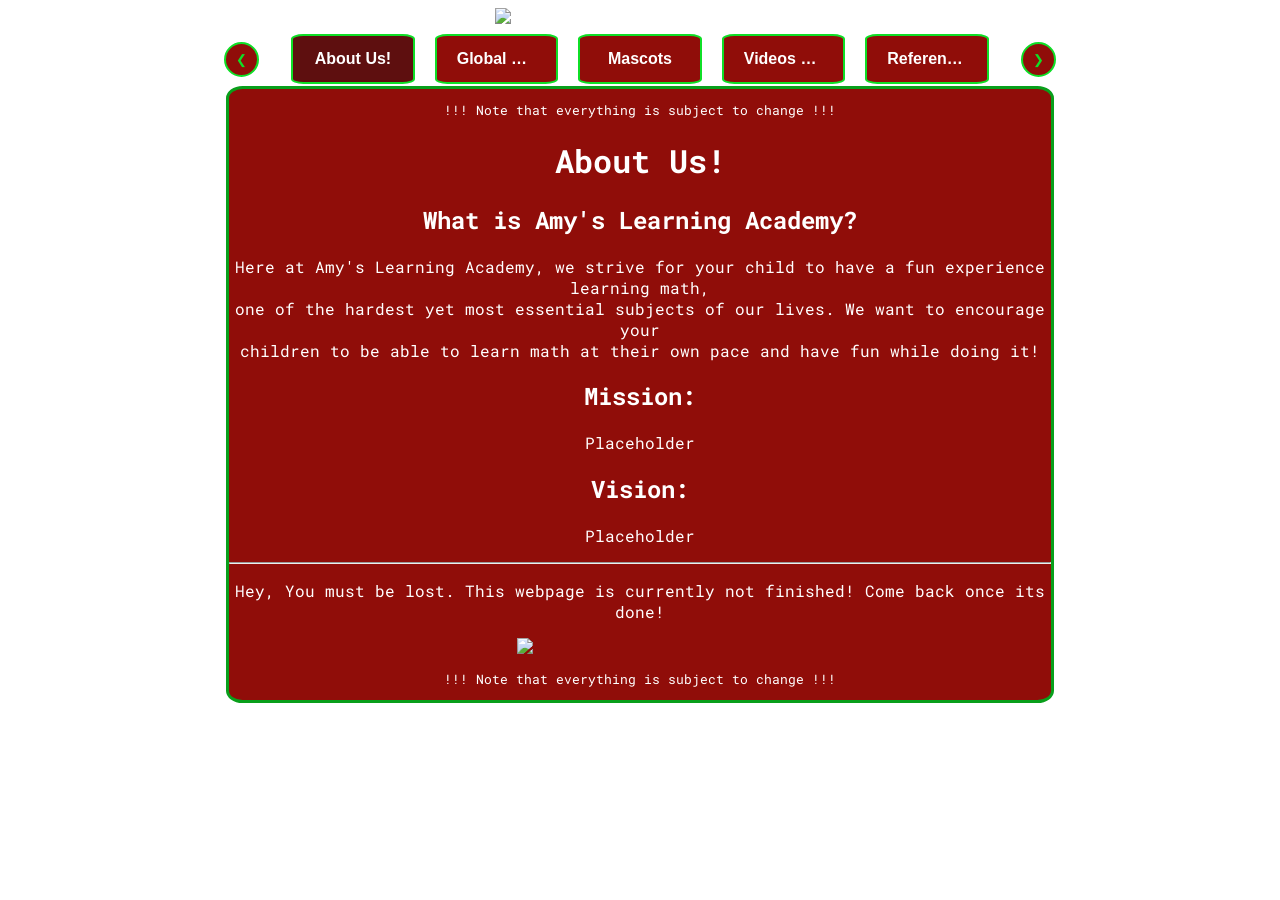
==== index.html @ b5fcac09 "Add files via upload" ====
<!DOCTYPE html>
<html lang="en">
    <head lang="en">
        <meta charset="UTF-8">
        <meta name="viewport" content="width=device-width, initial-scale=1.0">
        <title> Amy's Learning Academy! </title>
        <link rel="icon" type="image/x-icon" href="https://file.garden/Z_3yi196v1JJTjAw/Apple%20Favicon.png">
        <link rel="stylesheet" href="mathday.css">

        <!-- FONTSSSSSSSS -->
        <link rel="preconnect" href="https://fonts.googleapis.com">
        <link rel="preconnect" href="https://fonts.gstatic.com" crossorigin>
        <link href="https://fonts.googleapis.com/css2?family=Roboto+Mono:ital,wght@0,100..700;1,100..700&display=swap" rel="stylesheet">
    <body>
        <img src="https://file.garden/Z_3yi196v1JJTjAw/Math%20Day%20Assets/ImprovedMathLogo.png" style="width: 23%; display: block; margin: auto; margin-bottom: 10px;">
        <!-- Button Tabs -->
        <div class="nav-container">
            <div class="tab-buttons">
                    <button class="scroll-arrow left" onclick="cycleTab(-1)"> &#10094; </button>
                        <button class="tabLink active" onclick="openTab(event, 'about')"> About Us! </button>
                        <button class="tabLink" onclick="openTab(event, 'stats')"> Global Stats </button>
                        <button class="tabLink" onclick="openTab(event, 'mascots')"> Mascots </button>
                        <button class="tabLink" onclick="openTab(event, 'vids')"> Videos & Games </button>
                        <button class="tabLink" onclick="openTab(event, 'ref')"> References & Credits </button>
                    <button class="scroll-arrow right" onclick="cycleTab(1)"> &#10095; </button>
            </div>
        </div>
        <div class="content">
            <p style="font-size: 80%;"> !!! Note that everything is subject to change !!! </p>
            <!-- About Section of Webpage -->
            <div id="about" class="tab-content" style="display: block;">
                <h1> About Us! </h1>
                <h2> What is Amy's Learning Academy? </h2>
                <p> Here at Amy's Learning Academy, we strive for your child to have a fun experience learning math, <br>
                    one of the hardest yet most essential subjects of our lives. We want to encourage your <br> children to be able to learn math at their own pace and have fun while doing it! </p>
                <h2> Mission: </h2>
                <p> Placeholder </p>
                <h2> Vision: </h2>
                <p> Placeholder </p>
            </div>
            <!-- Stat Section of Webpage -->
            <div id="stats" class="tab-content" style="display: none;">
                <h1> Global Stats </h1>
            </div>
            <!-- Mascots section of Webpage -->
            <div id="mascots" class="tab-content" style="display: none;">
                <h1> Meet the Mascots! </h1>
            </div>
            <!-- Videos & Games section of Webpage-->
            <div id="vids" class="tab-content" style="display: none;">
                <h1> Videos & Games </h1>
            </div>
            <!-- References & Credits section of Webpage-->
            <div id="ref" class="tab-content" style="display: none;">
                <h1> References & Credits </h1>
                <h2> References: </h2>
                <p> Font (Roboto Mono) from <a href="https://fonts.google.com/" target="_blank"> Google Fonts </a> </p>
                <div class="credits">
                    <h2> Credits: </h2>
                    <h3> Yangco - Lead Web Developer <br>
                    Deray - Web Developer <br>
                    Dimaiwat - Video Maker and Narrator <br>
                    Victoriano - Video Editor <br>
                    Relosa - Web Page Contents </h3>
                </div>
            </div>
            <hr>
            <p> Hey, You must be lost. This webpage is currently not finished! Come back once its done! </p>
            <!-- I'm actually pretty proud of this drawing.. Too bad you won't see it in the final product LMAO -->
            <img src="https://file.garden/Z_3yi196v1JJTjAw/Math%20Day%20Assets/Work%20in%20Progress%20Drawing.png" class="wipimg">
            <p style="font-size: 80%;"> !!! Note that everything is subject to change !!! </p>
            <!-- THE Javascript section of the best webpage known to mankind -->
            <script>
                function openTab(evt, tabName) {
                    var i, x, tabLinks;
                    x = document.getElementsByClassName("tab-content");
                    for (i = 0; i < x.length; i++) {
                        x[i].style.display = "none";
                    }
                    tabLinks = document.getElementsByClassName("tabLink");
                    for (i = 0; i < tabLinks.length; i++) {
                        tabLinks[i].className = tabLinks[i].className.replace(" active", "");
                    }
                    document.getElementById(tabName).style.display = "block";
                    evt.currentTarget.className += " active";
                }

                function cycleTab(direction) {
                    var tabs = Array.from(document.getElementsByClassName("tabLink"));
                    var activeIndex = tabs.findIndex(tab => tab.classList.contains("active"));
                    var nextIndex = activeIndex + direction;
                    if (nextIndex >= tabs.length) {
                        nextIndex = 0;
                    } else if (nextIndex < 0) {
                        nextIndex = tabs.length - 1;
                    }
                    tabs[nextIndex].click();
                    tabs[nextIndex].scrollIntoView({ behavior: 'smooth', block: 'nearest', inline: 'center' });
                }
            </script>
        </div>
        <!-- Ang hirap 😭 ba't manual coding pinili ko wthhhhhh -->
    </body>
</html>
---- mathday.css ----
html {
	cursor: url("https://file.garden/Z_3yi196v1JJTjAw/Math%20Day%20Assets/SmallerDefaultCursor.png"), default;
}

body {
	background-image: url('https://file.garden/Z_3yi196v1JJTjAw/Math%20Day%20Assets/NewBackground.png');
	background-repeat: repeat;
	background-attachment: fixed;
	background-size: 25% auto;
	font-size: 1rem;
}

::selection {
	background-color: #099f1b;
	color: white;
}

h1 {
	font-family: "Roboto Mono", monospace;
}

h2 {
	font-family: "Roboto Mono", monospace;
}

h3 {
	font-family: "Roboto Mono", monospace;
}

p {
	font-family: "Roboto Mono", monospace;
}

a {
	cursor: url("https://file.garden/Z_3yi196v1JJTjAw/Math%20Day%20Assets/SmallerPointerCursor.png"), pointer;
	color: #099f1b;
	font-weight: bold;
}

a:visited {
	color: #00ac5f
}

a:hover {
	color: #3aed4f
}

a:active {
	color: #ffffff
}

.content {
    text-align: center;
    color: white;
    background-color: #900D09;
    min-width: 65%;
    max-width: 65%;
	height: auto;
    margin: auto;
    
    /* Border */
	border-style: solid;
	border-width: 10%;
	border-color: #099f1b;
	border-radius: 2%;
}

button {
	cursor: url("https://file.garden/Z_3yi196v1JJTjAw/Math%20Day%20Assets/SmallerPointerCursor.png"), pointer;
}

.nav-container {
    width: 65%;
    margin: auto;
    display: flex;
    align-items: center;
    position: relative;
	padding: 0 50px;
	box-sizing: border-box;
}

.scroll-arrow {
	position: absolute;
	background-color: #900D09;
	color: #0fdf27;
	height: 35px;
	width: 35px;

	/* Border */
	border-style: solid;
	border-width: 10%;
	border-color: #0fdf27;
	border-radius: 50%;
}

.scroll-arrow:hover {
	background-color: #ff3c3c;
}

.scroll-arrow.left {
	left: -5px;
}

.scroll-arrow.right {
	right: -5px;
}

.tab-buttons {
	display: flex;
	flex-wrap: nowrap;
	justify-content: center;
	align-items: center;
	overflow-x: auto;
	overflow-y: hidden;
	scroll-behavior: smooth;
	gap: 20px;
	padding: 0 12px;
	margin: auto;
	margin-bottom: 2px;
}

.tabLink {
	flex: 1 1 auto;
    text-align: center;
    color: white;
    background-color: #900D09;
	width: 100%;
	max-width: 120px;
	min-width: 220px;
	height: auto;
    margin: auto;
	font-size: 1rem;
	padding: 14px 20px;
	font-weight: bold;
	white-space: nowrap;
	overflow: hidden;
	text-overflow: ellipsis;
    
	/* Some weird flex stuff */
	flex: 0 1 auto;
	min-width: 10%;
	max-width: 20%;
	height: auto;

    /* Border */
	border-style: solid;
	border-width: 10%;
	border-color: #0fdf27;
	border-radius: 10%;
}

.tabLink.active {
	background-color: #5e0f0f;
}

.tabLink:hover {
	background-color: #ff3c3c;
}
.credits {
	background-color: white;
	color: black;
	width: 50%;
	margin: auto;

	/* Border */
	border-style: solid;
	border-width: 10%;
	border-color: black;
}

.wipimg {
	min-width: 30%;
	max-width: 50%;
	height: auto;
}
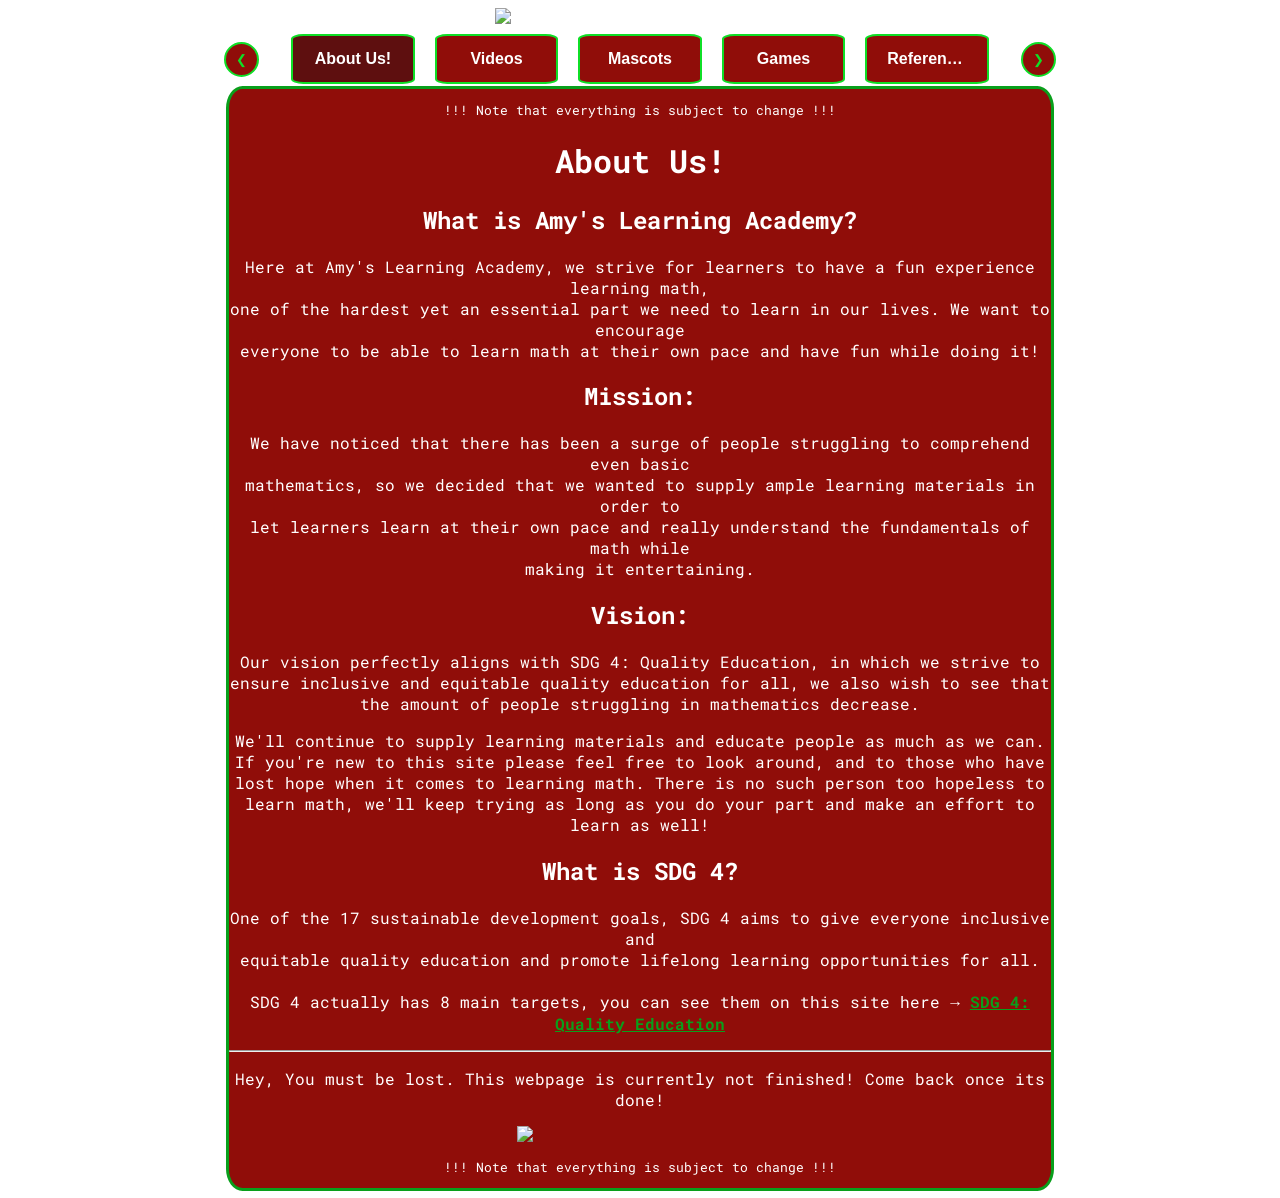
==== commit d16c3f16: "Add files via upload" ====
--- a/index.html
+++ b/index.html
@@ -18,9 +18,9 @@
             <div class="tab-buttons">
                     <button class="scroll-arrow left" onclick="cycleTab(-1)"> &#10094; </button>
                         <button class="tabLink active" onclick="openTab(event, 'about')"> About Us! </button>
-                        <button class="tabLink" onclick="openTab(event, 'stats')"> Global Stats </button>
+                        <button class="tabLink" onclick="openTab(event, 'vids')"> Videos </button>
                         <button class="tabLink" onclick="openTab(event, 'mascots')"> Mascots </button>
-                        <button class="tabLink" onclick="openTab(event, 'vids')"> Videos & Games </button>
+                        <button class="tabLink" onclick="openTab(event, 'games')"> Games </button>
                         <button class="tabLink" onclick="openTab(event, 'ref')"> References & Credits </button>
                     <button class="scroll-arrow right" onclick="cycleTab(1)"> &#10095; </button>
             </div>
@@ -31,24 +31,40 @@
             <div id="about" class="tab-content" style="display: block;">
                 <h1> About Us! </h1>
                 <h2> What is Amy's Learning Academy? </h2>
-                <p> Here at Amy's Learning Academy, we strive for your child to have a fun experience learning math, <br>
-                    one of the hardest yet most essential subjects of our lives. We want to encourage your <br> children to be able to learn math at their own pace and have fun while doing it! </p>
+                <p> Here at Amy's Learning Academy, we strive for learners to have a fun experience learning math, <br>
+                    one of the hardest yet an essential part we need to learn in our lives. We want to encourage <br>
+                    everyone to be able to learn math at their own pace and have fun while doing it! </p>
                 <h2> Mission: </h2>
-                <p> Placeholder </p>
+                <p> We have noticed that there has been a surge of people struggling to comprehend even basic <br>
+                    mathematics, so we decided that we wanted to supply ample learning materials in order to <br>
+                    let learners learn at their own pace and really understand the fundamentals of math while <br>
+                    making it entertaining. </p>
                 <h2> Vision: </h2>
-                <p> Placeholder </p>
+                <p> Our vision perfectly aligns with SDG 4: Quality Education, in which we strive to <br>
+                    ensure inclusive and equitable quality education for all, we also wish to see that <br>
+                    the amount of people struggling in mathematics decrease. </p>
+                <p> We'll continue to supply learning materials and educate people as much as we can. <br>
+                    If you're new to this site please feel free to look around, and to those who have <br>
+                    lost hope when it comes to learning math. There is no such person too hopeless to <br>
+                    learn math, we'll keep trying as long as you do your part and make an effort to <br>
+                    learn as well! </p>
+                <h2> What is SDG 4? </h2>
+                <p> One of the 17 sustainable development goals, SDG 4 aims to give everyone inclusive and <br>
+                    equitable quality education and promote lifelong learning opportunities for all. <br>
+                    <br>
+                    SDG 4 actually has 8 main targets, you can see them on this site here → <a href="https://sdgs.un.org/goals/goal4#targets_and_indicators" target="_blank"> SDG 4: Quality Education </a> </p>
             </div>
-            <!-- Stat Section of Webpage -->
-            <div id="stats" class="tab-content" style="display: none;">
-                <h1> Global Stats </h1>
+            <!-- Videos section of Webpage-->
+            <div id="vids" class="tab-content" style="display: none;">
+                <h1> Videos </h1>
             </div>
             <!-- Mascots section of Webpage -->
             <div id="mascots" class="tab-content" style="display: none;">
                 <h1> Meet the Mascots! </h1>
             </div>
-            <!-- Videos & Games section of Webpage-->
-            <div id="vids" class="tab-content" style="display: none;">
-                <h1> Videos & Games </h1>
+            <!-- Games Section of Webpage -->
+            <div id="games" class="tab-content" style="display: none;">
+                <h1> Games </h1>
             </div>
             <!-- References & Credits section of Webpage-->
             <div id="ref" class="tab-content" style="display: none;">
--- a/mathday.css
+++ b/mathday.css
@@ -120,13 +120,12 @@
 }
 
 .tabLink {
-	flex: 1 1 auto;
     text-align: center;
     color: white;
     background-color: #900D09;
 	width: 100%;
-	max-width: 120px;
-	min-width: 220px;
+	min-width: 100px;
+	max-width: 200px;
 	height: auto;
     margin: auto;
 	font-size: 1rem;
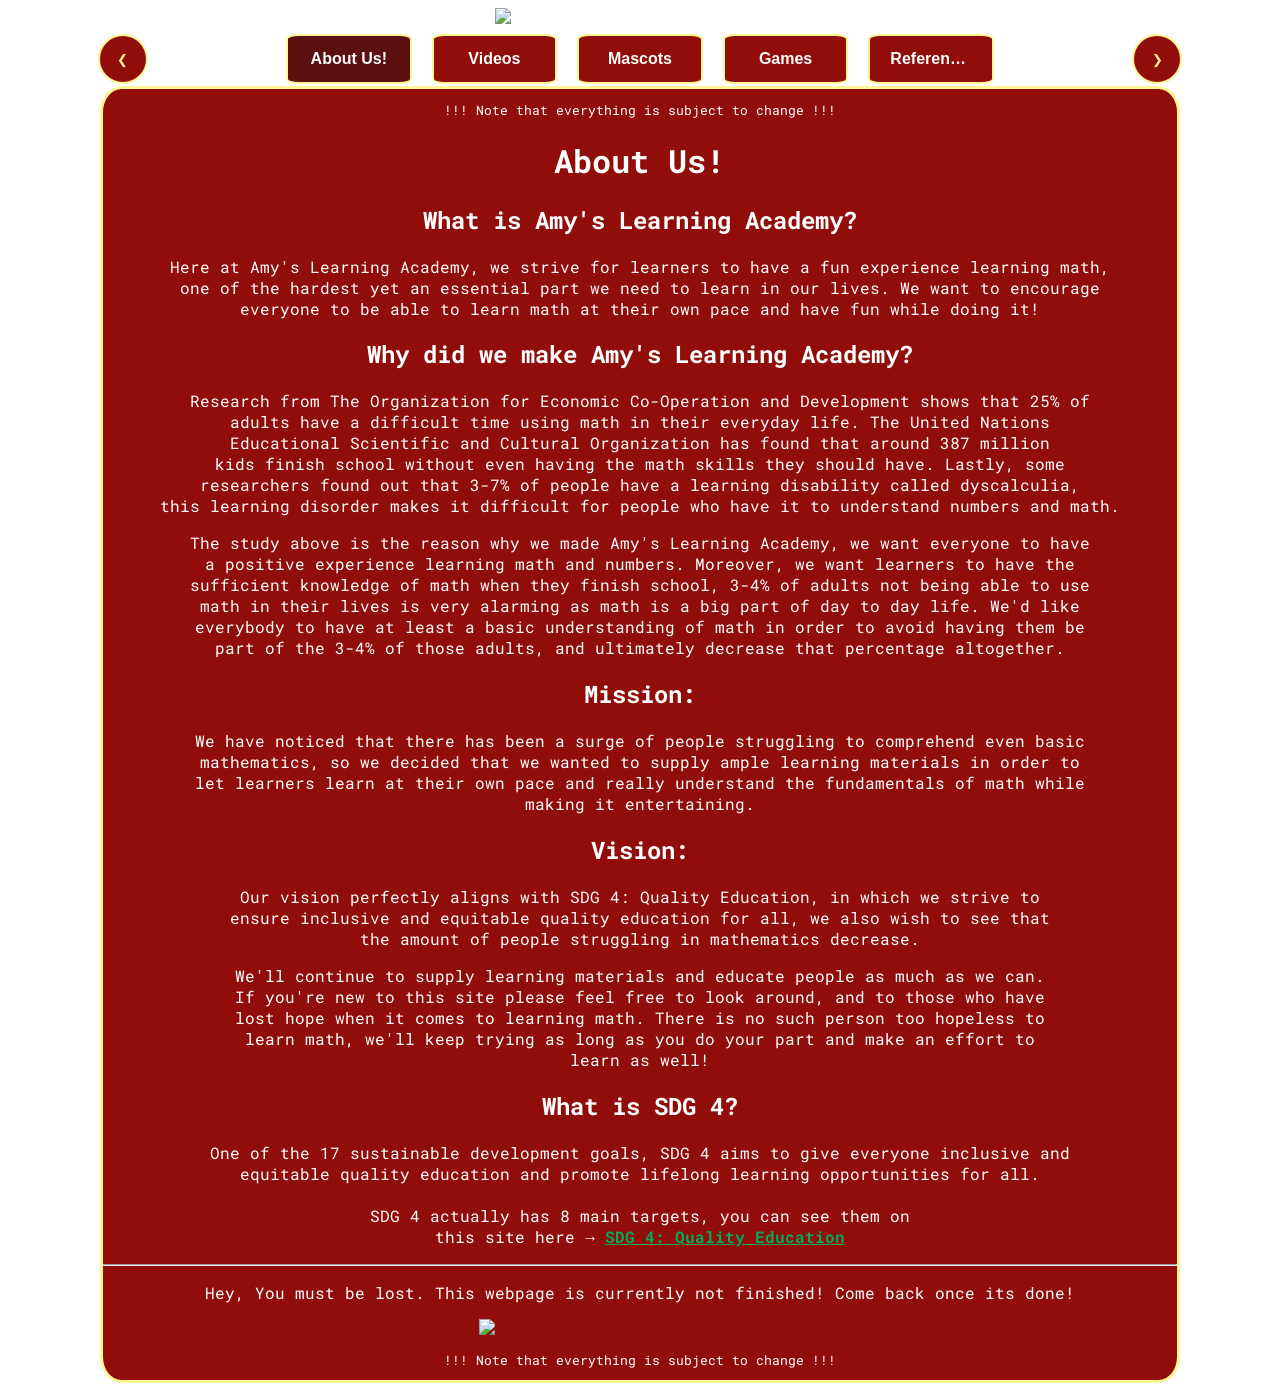
==== commit 68b1eaa8: "Add files via upload" ====
--- a/index.html
+++ b/index.html
@@ -4,7 +4,7 @@
         <meta charset="UTF-8">
         <meta name="viewport" content="width=device-width, initial-scale=1.0">
         <title> Amy's Learning Academy! </title>
-        <link rel="icon" type="image/x-icon" href="https://file.garden/Z_3yi196v1JJTjAw/Apple%20Favicon.png">
+        <link rel="icon" type="image/x-icon" href="https://file.garden/Z_3yi196v1JJTjAw/Math%20Day%20Assets/Apple%20Favicon.png">
         <link rel="stylesheet" href="mathday.css">
 
         <!-- FONTSSSSSSSS -->
@@ -12,7 +12,7 @@
         <link rel="preconnect" href="https://fonts.gstatic.com" crossorigin>
         <link href="https://fonts.googleapis.com/css2?family=Roboto+Mono:ital,wght@0,100..700;1,100..700&display=swap" rel="stylesheet">
     <body>
-        <img src="https://file.garden/Z_3yi196v1JJTjAw/Math%20Day%20Assets/ImprovedMathLogo.png" style="width: 23%; display: block; margin: auto; margin-bottom: 10px;">
+        <img src="https://file.garden/Z_3yi196v1JJTjAw/Math%20Day%20Assets/SlightlyBetterMathLogo.png" style="width: 23%; display: block; margin: auto; margin-bottom: 10px;">
         <!-- Button Tabs -->
         <div class="nav-container">
             <div class="tab-buttons">
@@ -34,6 +34,19 @@
                 <p> Here at Amy's Learning Academy, we strive for learners to have a fun experience learning math, <br>
                     one of the hardest yet an essential part we need to learn in our lives. We want to encourage <br>
                     everyone to be able to learn math at their own pace and have fun while doing it! </p>
+                <h2> Why did we make Amy's Learning Academy? </h2>
+                <p> Research from The Organization for Economic Co-Operation and Development shows that 25% of <br>
+                    adults have a difficult time using math in their everyday life. The United Nations <br> 
+                    Educational Scientific and Cultural Organization has found that around 387 million <br> 
+                    kids finish school without even having the math skills they should have. Lastly, some <br>
+                    researchers found out that 3-7% of people have a learning disability called dyscalculia, <br>
+                    this learning disorder makes it difficult for people who have it to understand numbers and math. </p>
+                <p> The study above is the reason why we made Amy's Learning Academy, we want everyone to have <br>
+                    a positive experience learning math and numbers. Moreover, we want learners to have the <br>
+                    sufficient knowledge of math when they finish school, 3-4% of adults not being able to use <br>
+                    math in their lives is very alarming as math is a big part of day to day life. We'd like <br>
+                    everybody to have at least a basic understanding of math in order to avoid having them be <br>
+                    part of the 3-4% of those adults, and ultimately decrease that percentage altogether. </p>
                 <h2> Mission: </h2>
                 <p> We have noticed that there has been a surge of people struggling to comprehend even basic <br>
                     mathematics, so we decided that we wanted to supply ample learning materials in order to <br>
@@ -43,6 +56,7 @@
                 <p> Our vision perfectly aligns with SDG 4: Quality Education, in which we strive to <br>
                     ensure inclusive and equitable quality education for all, we also wish to see that <br>
                     the amount of people struggling in mathematics decrease. </p>
+                <!-- Grabe proud na proud talaga ako sa sinabi ko d2 #Matino -->
                 <p> We'll continue to supply learning materials and educate people as much as we can. <br>
                     If you're new to this site please feel free to look around, and to those who have <br>
                     lost hope when it comes to learning math. There is no such person too hopeless to <br>
@@ -52,7 +66,8 @@
                 <p> One of the 17 sustainable development goals, SDG 4 aims to give everyone inclusive and <br>
                     equitable quality education and promote lifelong learning opportunities for all. <br>
                     <br>
-                    SDG 4 actually has 8 main targets, you can see them on this site here → <a href="https://sdgs.un.org/goals/goal4#targets_and_indicators" target="_blank"> SDG 4: Quality Education </a> </p>
+                    SDG 4 actually has 8 main targets, you can see them on <br>
+                    this site here → <a href="https://sdgs.un.org/goals/goal4#targets_and_indicators" target="_blank"> SDG 4: Quality Education </a> </p>
             </div>
             <!-- Videos section of Webpage-->
             <div id="vids" class="tab-content" style="display: none;">
@@ -71,6 +86,7 @@
                 <h1> References & Credits </h1>
                 <h2> References: </h2>
                 <p> Font (Roboto Mono) from <a href="https://fonts.google.com/" target="_blank"> Google Fonts </a> </p>
+                <p> Research from about me section from <a href="https://www.oecd.org/en/topics/student-performance-pisa.html" target="_blank"> OECD Student Performance (PISA) </a> </p>
                 <div class="credits">
                     <h2> Credits: </h2>
                     <h3> Yangco - Lead Web Developer <br>
--- a/mathday.css
+++ b/mathday.css
@@ -3,7 +3,7 @@
 }
 
 body {
-	background-image: url('https://file.garden/Z_3yi196v1JJTjAw/Math%20Day%20Assets/NewBackground.png');
+	background-image: url('https://file.garden/Z_3yi196v1JJTjAw/Math%20Day%20Assets/PicnicPatternBackground.png');
 	background-repeat: repeat;
 	background-attachment: fixed;
 	background-size: 25% auto;
@@ -11,8 +11,28 @@
 }
 
 ::selection {
-	background-color: #099f1b;
+	background-color: #00ac5f;
 	color: white;
+}
+
+::-webkit-scrollbar {
+	width: auto;
+	background-color: #900D09;
+
+	/* Border */
+	border-style: solid;
+	border-width: 10%;
+	border-color: #fff696;
+	border-radius: 2%;
+}
+
+::-webkit-scrollbar-thumb {
+	background: #fff696;
+	border-radius: 25%;
+}
+
+::-webkit-scrollbar-thumb:hover {
+	background: #ded785;
 }
 
 h1 {
@@ -33,16 +53,16 @@
 
 a {
 	cursor: url("https://file.garden/Z_3yi196v1JJTjAw/Math%20Day%20Assets/SmallerPointerCursor.png"), pointer;
-	color: #099f1b;
+	color: #00ac5f;
 	font-weight: bold;
 }
 
 a:visited {
-	color: #00ac5f
+	color: #1d8647
 }
 
 a:hover {
-	color: #3aed4f
+	color: #6dd6a7
 }
 
 a:active {
@@ -54,14 +74,14 @@
     color: white;
     background-color: #900D09;
     min-width: 65%;
-    max-width: 65%;
+    max-width: 85%;
 	height: auto;
     margin: auto;
     
     /* Border */
 	border-style: solid;
 	border-width: 10%;
-	border-color: #099f1b;
+	border-color: #fff696;
 	border-radius: 2%;
 }
 
@@ -70,7 +90,7 @@
 }
 
 .nav-container {
-    width: 65%;
+    width: 85%;
     margin: auto;
     display: flex;
     align-items: center;
@@ -82,14 +102,14 @@
 .scroll-arrow {
 	position: absolute;
 	background-color: #900D09;
-	color: #0fdf27;
-	height: 35px;
-	width: 35px;
+	color: #fff696;
+	height: 50px;
+	width: 50px;
 
 	/* Border */
 	border-style: solid;
 	border-width: 10%;
-	border-color: #0fdf27;
+	border-color: #fff696;
 	border-radius: 50%;
 }
 
@@ -144,7 +164,7 @@
     /* Border */
 	border-style: solid;
 	border-width: 10%;
-	border-color: #0fdf27;
+	border-color: #fff696;
 	border-radius: 10%;
 }
 
@@ -155,6 +175,13 @@
 .tabLink:hover {
 	background-color: #ff3c3c;
 }
+
+.mascotimg {
+	min-width: 20%;
+	max-width: 50%;
+	height: auto;
+}
+
 .credits {
 	background-color: white;
 	color: black;
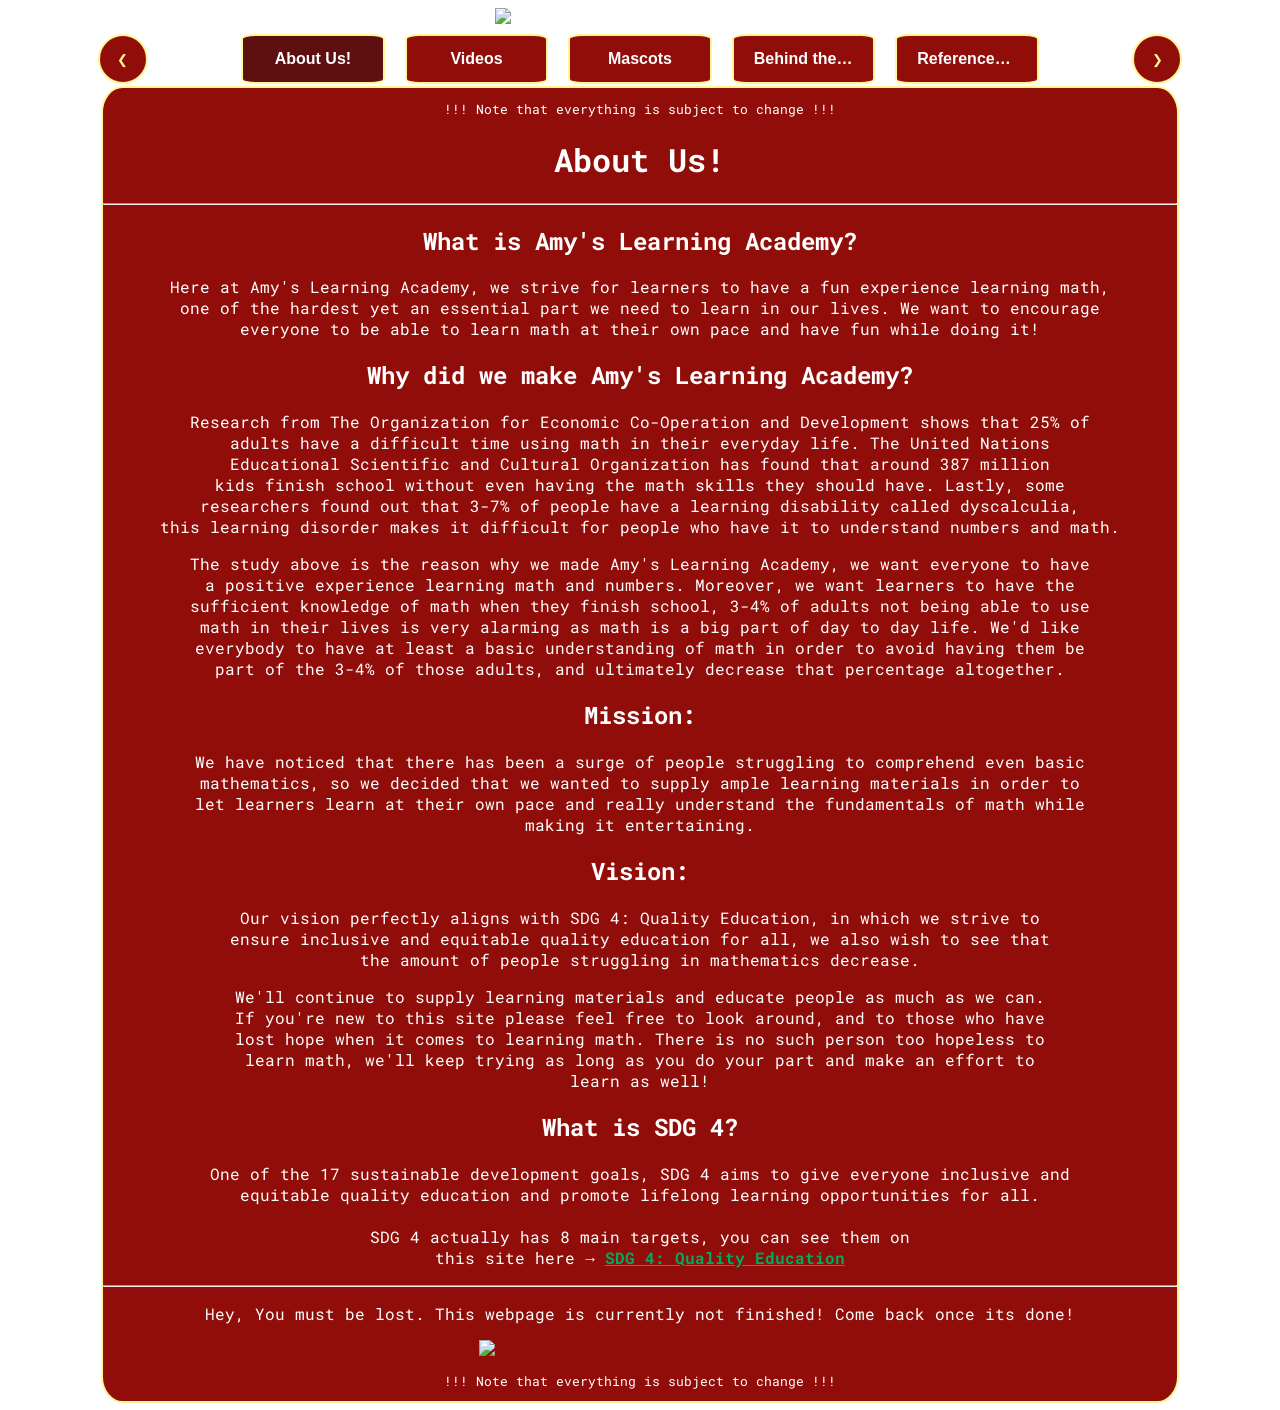
==== commit f0f53a0d: "Add files via upload" ====
--- a/index.html
+++ b/index.html
@@ -11,8 +11,9 @@
         <link rel="preconnect" href="https://fonts.googleapis.com">
         <link rel="preconnect" href="https://fonts.gstatic.com" crossorigin>
         <link href="https://fonts.googleapis.com/css2?family=Roboto+Mono:ital,wght@0,100..700;1,100..700&display=swap" rel="stylesheet">
+        <link href="https://fonts.googleapis.com/css2?family=Playwrite+NZ:wght@100..400&display=swap" rel="stylesheet">
     <body>
-        <img src="https://file.garden/Z_3yi196v1JJTjAw/Math%20Day%20Assets/SlightlyBetterMathLogo.png" style="width: 23%; display: block; margin: auto; margin-bottom: 10px;">
+        <img src="https://file.garden/Z_3yi196v1JJTjAw/Math%20Day%20Assets/SlightlyBetterMathLogo.png" loading="lazy" style="width: 23%; display: block; margin: auto; margin-bottom: 10px;">
         <!-- Button Tabs -->
         <div class="nav-container">
             <div class="tab-buttons">
@@ -20,7 +21,7 @@
                         <button class="tabLink active" onclick="openTab(event, 'about')"> About Us! </button>
                         <button class="tabLink" onclick="openTab(event, 'vids')"> Videos </button>
                         <button class="tabLink" onclick="openTab(event, 'mascots')"> Mascots </button>
-                        <button class="tabLink" onclick="openTab(event, 'games')"> Games </button>
+                        <button class="tabLink" onclick="openTab(event, 'behind')"> Behind the Scenes </button>
                         <button class="tabLink" onclick="openTab(event, 'ref')"> References & Credits </button>
                     <button class="scroll-arrow right" onclick="cycleTab(1)"> &#10095; </button>
             </div>
@@ -30,6 +31,7 @@
             <!-- About Section of Webpage -->
             <div id="about" class="tab-content" style="display: block;">
                 <h1> About Us! </h1>
+                <hr>
                 <h2> What is Amy's Learning Academy? </h2>
                 <p> Here at Amy's Learning Academy, we strive for learners to have a fun experience learning math, <br>
                     one of the hardest yet an essential part we need to learn in our lives. We want to encourage <br>
@@ -76,30 +78,99 @@
             <!-- Mascots section of Webpage -->
             <div id="mascots" class="tab-content" style="display: none;">
                 <h1> Meet the Mascots! </h1>
+                <hr>
+                <div class="ultimate-mascot-container">
+                    <div class="mascot-container">
+                        <img class="mascot-image" src="https://file.garden/Z_3yi196v1JJTjAw/Math%20Day%20Assets/AmyTheApple.png" loading="lazy">
+                    </div>
+                    <div class="mascot-description">
+                        <h2> Amy the Apple </h2>
+                        <p> <q>I'm always happy <br> 
+                            to help!</q> </p>
+                        <h3> Description: </h3>
+                        <p> Amy, the main star of this webpage, she's <br> 
+                            always so eager to teach others about the <br> 
+                            wonders of mathematics! She wishes to see <br>
+                            everybody have fun learning. Having a hard <br>
+                            time understanding math? Feel free to ask,  <br>
+                            she's always more than happy to assist you! </p>
+                    </div>
+                </div>
+                <div class="ultimate-mascot-container">
+                    <div class="mascot-container">
+                        <img class="mascot-image" src="https://file.garden/Z_3yi196v1JJTjAw/Math%20Day%20Assets/Worm.png" loading="lazy">
+                    </div>
+                    <div class="mascot-description">
+                        <h2> Wormer the Worm </h2>
+                        <p> <q>I'm just messing <br>
+                            around.</q> </p>
+                        <h3> Description: </h3>
+                        <p> Wormer is a big troublemaker, he likes <br>
+                            messing around with Amy and the others <br>
+                            by messing up equations, giving wrong <br>
+                            answers, and more things to mess with <br>
+                            the others. </p>
+                    </div>
+                </div>
             </div>
             <!-- Games Section of Webpage -->
-            <div id="games" class="tab-content" style="display: none;">
-                <h1> Games </h1>
+            <div id="behind" class="tab-content" style="display: none;">
+                <h1> Behind the Scenes </h1>
+                <hr>
+                <h2> Webpage Background </h2>
+                <p> Fun fact: Did you know? The background of this webpage had gone through multiple <br>
+                    versions before we decided to use the current one now. </p>
+                <div class="webpage-background-images">
+                    <img src="https://file.garden/Z_3yi196v1JJTjAw/Math%20Day%20Assets/OldWebpage.png" class="old-webpage-images" loading="lazy">
+                    <img src="https://file.garden/Z_3yi196v1JJTjAw/Math%20Day%20Assets/OldWebpage2.png" class="old-webpage-images" loading="lazy">
+                </div>
+                <div class="webpage-background-images">
+                    <img src="https://file.garden/Z_3yi196v1JJTjAw/Math%20Day%20Assets/OldWebpage3.png" class="old-webpage-images" loading="lazy">
+                    <img src="https://file.garden/Z_3yi196v1JJTjAw/Math%20Day%20Assets/OldWebpage4.png" class="old-webpage-images" loading="lazy">
+                </div>
+                <h2> Amy's Design </h2>
+                <p> Amy's color scheme was originally more vibrant than it is now, and her overalls <br>
+                    was supposed to be some kind of dress. </p>
+                <img src="https://file.garden/Z_3yi196v1JJTjAw/Math%20Day%20Assets/Amy%20the%20Apple.png" style="width: 300px;" loading="lazy">
+                <h2> Webpage Current Background </h2>
+                <p> The webpage's current background is actually just a square repeated over and <br>
+                    over again until it covers the whole screen! </p>
+                <img src="https://file.garden/Z_3yi196v1JJTjAw/Math%20Day%20Assets/PicnicPatternBackground.png" loading="lazy">
+                <h2> Inspiration </h2>
+                <p> The main vision for Amy's Learning Academy is that its supposed to look like <br>
+                    an edutainment website and a flash game from the 2000's, We also took inspiration <br>
+                    from a horror game named "Andy's Apple Farm" though the mascot isn't actually inspired <br>
+                    by Andy. Amy is an original character that I thought of. </p>
             </div>
             <!-- References & Credits section of Webpage-->
             <div id="ref" class="tab-content" style="display: none;">
                 <h1> References & Credits </h1>
+                <hr>
                 <h2> References: </h2>
-                <p> Font (Roboto Mono) from <a href="https://fonts.google.com/" target="_blank"> Google Fonts </a> </p>
+                <p> Font (Roboto Mono & Playwrite New Zealand) from <a href="https://fonts.google.com/" target="_blank"> Google Fonts </a> </p>
                 <p> Research from about me section from <a href="https://www.oecd.org/en/topics/student-performance-pisa.html" target="_blank"> OECD Student Performance (PISA) </a> </p>
                 <div class="credits">
                     <h2> Credits: </h2>
-                    <h3> Yangco - Lead Web Developer <br>
-                    Deray - Web Developer <br>
-                    Dimaiwat - Video Maker and Narrator <br>
-                    Victoriano - Video Editor <br>
-                    Relosa - Web Page Contents </h3>
+                    <h3> Yangco: </h3>
+                    <p><b> Lead Web Developer <br>
+                    Some assets of the webpage <br>
+                    Some content for About Us </b></p>
+                    <h3> Deray: </h3>
+                    <p><b> Web Developer <br>
+                    Content of Mission and Vision </b></p>
+                    <h3> Dimaiwat: </h3>
+                    <p><b> Video Maker <br>
+                    Video Editor </b></p>
+                    <h3> Victoriano: </h3>
+                    <p><b> Webpage Logo </b></p>
+                    <h3> Relosa: </h3>
+                    <p><b> Research for About Us </b></p>
                 </div>
             </div>
             <hr>
             <p> Hey, You must be lost. This webpage is currently not finished! Come back once its done! </p>
             <!-- I'm actually pretty proud of this drawing.. Too bad you won't see it in the final product LMAO -->
-            <img src="https://file.garden/Z_3yi196v1JJTjAw/Math%20Day%20Assets/Work%20in%20Progress%20Drawing.png" class="wipimg">
+            <img src="https://file.garden/Z_3yi196v1JJTjAw/Math%20Day%20Assets/Work%20in%20Progress%20Drawing.png" class="wipimg" loading="lazy">
             <p style="font-size: 80%;"> !!! Note that everything is subject to change !!! </p>
             <!-- THE Javascript section of the best webpage known to mankind -->
             <script>
--- a/mathday.css
+++ b/mathday.css
@@ -18,17 +18,18 @@
 ::-webkit-scrollbar {
 	width: auto;
 	background-color: #900D09;
-
-	/* Border */
-	border-style: solid;
-	border-width: 10%;
-	border-color: #fff696;
-	border-radius: 2%;
+	width: 15px;
+
+	/* Border */
+	border-style: solid;
+	border-width: 2px;
+	border-color: #fff696;
+	border-radius: 100px;
 }
 
 ::-webkit-scrollbar-thumb {
 	background: #fff696;
-	border-radius: 25%;
+	border-radius: 200px;
 }
 
 ::-webkit-scrollbar-thumb:hover {
@@ -49,6 +50,11 @@
 
 p {
 	font-family: "Roboto Mono", monospace;
+}
+
+q {
+	font-size: 1.8rem;
+	font-family: "Playwrite NZ", cursive;
 }
 
 a {
@@ -80,7 +86,7 @@
     
     /* Border */
 	border-style: solid;
-	border-width: 10%;
+	border-width: 2px;
 	border-color: #fff696;
 	border-radius: 2%;
 }
@@ -108,7 +114,7 @@
 
 	/* Border */
 	border-style: solid;
-	border-width: 10%;
+	border-width: 2px;
 	border-color: #fff696;
 	border-radius: 50%;
 }
@@ -163,7 +169,7 @@
 
     /* Border */
 	border-style: solid;
-	border-width: 10%;
+	border-width: 2px;
 	border-color: #fff696;
 	border-radius: 10%;
 }
@@ -176,10 +182,56 @@
 	background-color: #ff3c3c;
 }
 
-.mascotimg {
-	min-width: 20%;
-	max-width: 50%;
-	height: auto;
+.ultimate-mascot-container {
+	margin-bottom: 20px;
+	display: flex;
+	flex-direction: row;
+	align-items: center;
+	justify-content: center;
+	gap: 20px;
+}
+
+.mascot-container {
+	background-color: white;
+	height: 400px;
+	width: 300px;
+
+	/* Border */
+	border-style: solid;
+	border-width: 5px;
+	border-color: #fff696;
+	border-radius: 20px;
+}
+
+.mascot-image {
+	width: 100%;
+	height: 100%;
+	object-fit: contain;
+}
+
+.mascot-description {
+	background-color: #900D09;
+	height: 400px;
+	width: 450px;
+
+	/* Border */
+	border-style: solid;
+	border-width: 2px;
+	border-color: #fff696;
+	border-radius: 20px;
+}
+
+.webpage-background-images {
+	display: flex;
+	flex-direction: row;
+	align-items: center;
+	justify-content: center;
+	gap: 10px;
+	margin-bottom: 10px;
+}
+
+.old-webpage-images {
+	width: 500px;
 }
 
 .credits {
@@ -190,7 +242,7 @@
 
 	/* Border */
 	border-style: solid;
-	border-width: 10%;
+	border-width: 5px;
 	border-color: black;
 }
 
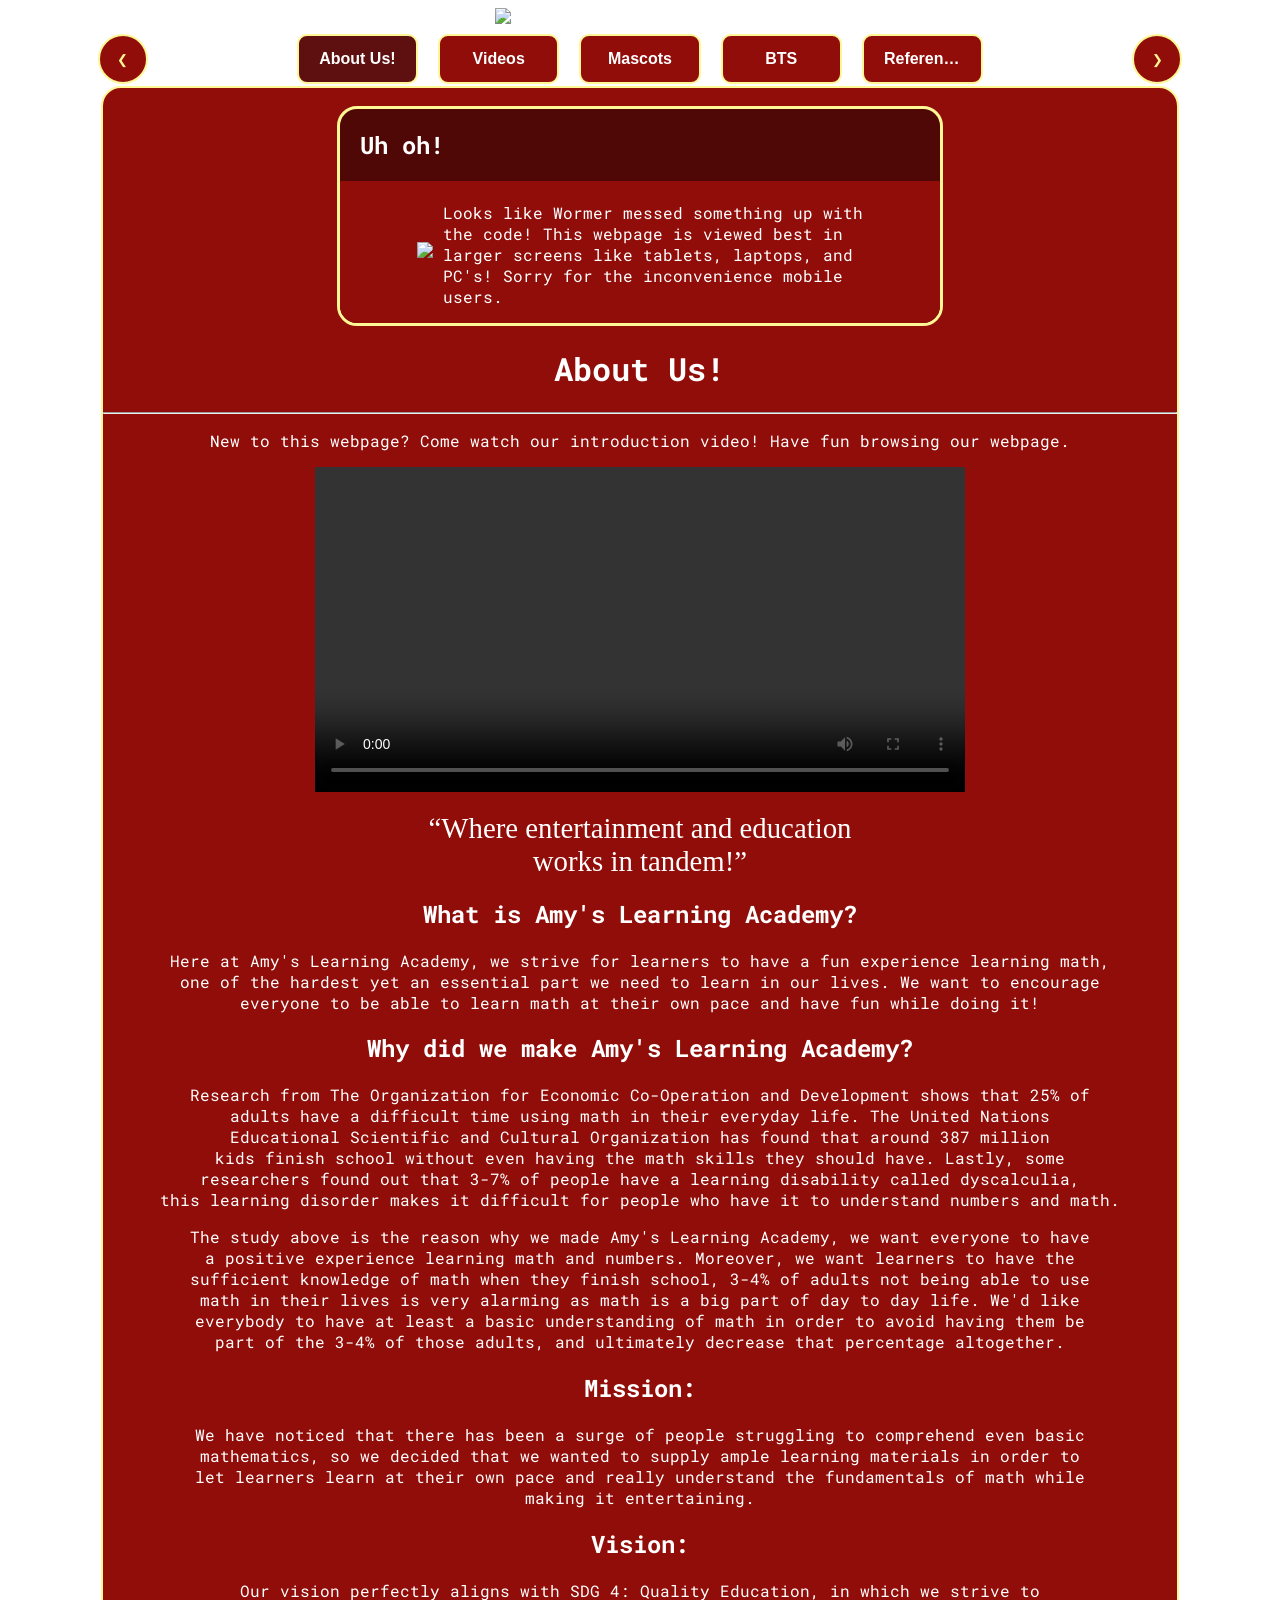
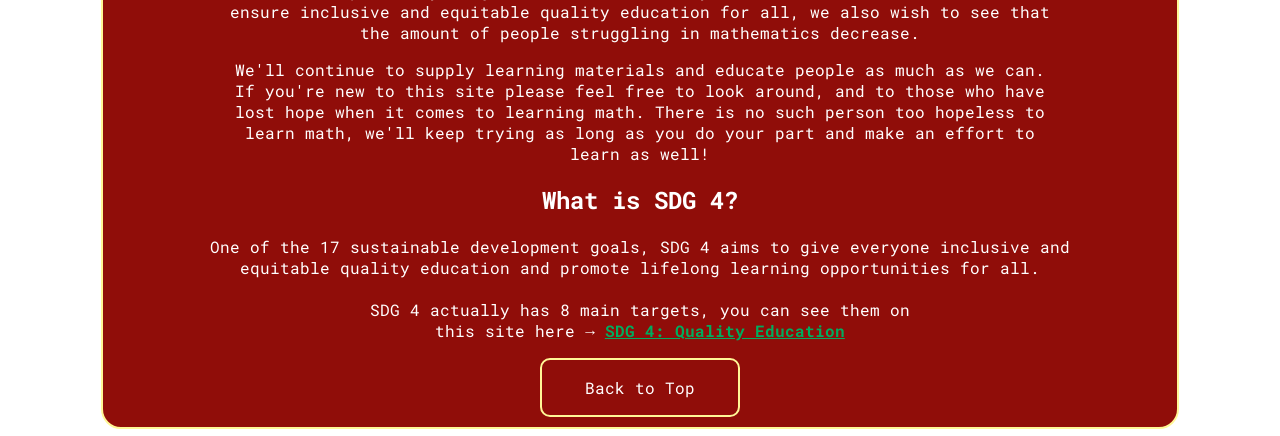
==== commit b8deacf7: "Add files via upload" ====
--- a/index.html
+++ b/index.html
@@ -13,7 +13,7 @@
         <link href="https://fonts.googleapis.com/css2?family=Roboto+Mono:ital,wght@0,100..700;1,100..700&display=swap" rel="stylesheet">
         <link href="https://fonts.googleapis.com/css2?family=Playwrite+NZ:wght@100..400&display=swap" rel="stylesheet">
     <body>
-        <img src="https://file.garden/Z_3yi196v1JJTjAw/Math%20Day%20Assets/SlightlyBetterMathLogo.png" loading="lazy" style="width: 23%; display: block; margin: auto; margin-bottom: 10px;">
+        <img id="top" src="https://file.garden/Z_3yi196v1JJTjAw/Math%20Day%20Assets/SlightlyBetterMathLogo.png" loading="lazy" style="width: 23%; display: block; margin: auto; margin-bottom: 10px;">
         <!-- Button Tabs -->
         <div class="nav-container">
             <div class="tab-buttons">
@@ -21,17 +21,41 @@
                         <button class="tabLink active" onclick="openTab(event, 'about')"> About Us! </button>
                         <button class="tabLink" onclick="openTab(event, 'vids')"> Videos </button>
                         <button class="tabLink" onclick="openTab(event, 'mascots')"> Mascots </button>
-                        <button class="tabLink" onclick="openTab(event, 'behind')"> Behind the Scenes </button>
+                        <button class="tabLink" onclick="openTab(event, 'behind')"> BTS </button>
                         <button class="tabLink" onclick="openTab(event, 'ref')"> References & Credits </button>
                     <button class="scroll-arrow right" onclick="cycleTab(1)"> &#10095; </button>
             </div>
         </div>
         <div class="content">
-            <p style="font-size: 80%;"> !!! Note that everything is subject to change !!! </p>
+            <!-- Goodgame guyz I should've just used AI lmaooooooooooo -->
+            <img class="Amy-Peeking" src="https://file.garden/Z_3yi196v1JJTjAw/Math%20Day%20Assets/AmyPeeking.png">
+            <img class="Bob-Peeking" src="https://file.garden/Z_3yi196v1JJTjAw/Math%20Day%20Assets/LightbulbPeeking.png">
+            <br>
+            <div class="wormer-phone-ultimate-container">
+                <h2 style="text-align: left; padding-left: 20px;"> Uh oh! </h2>
+                <div class="wormer-phone-container">
+                    <div class="wormer-phone-img-container">
+                        <img class="wormer-phone-img" src="https://file.garden/Z_3yi196v1JJTjAw/Math%20Day%20Assets/WormerPhone.png">
+                    </div>
+                    <div class="wormer-phone-description">
+                        <p> Looks like Wormer messed something up with <br>
+                            the code! This webpage is viewed best in <br>
+                            larger screens like tablets, laptops, and <br>
+                            PC's! Sorry for the inconvenience mobile <br>
+                            users.  </p>
+                    </div>
+                </div>
+            </div>
             <!-- About Section of Webpage -->
             <div id="about" class="tab-content" style="display: block;">
                 <h1> About Us! </h1>
                 <hr>
+                <p> New to this webpage? Come watch our introduction video! Have fun browsing our webpage. </p>
+                <video width="650" height="auto" controls>
+                    <source src="https://file.garden/Z_3yi196v1JJTjAw/Math%20Day%20Assets/IntroductionVideo.mp4" type="video/mp4">
+                </video>
+                <p> <q>Where entertainment and education <br>
+                works in tandem!</q> </p>
                 <h2> What is Amy's Learning Academy? </h2>
                 <p> Here at Amy's Learning Academy, we strive for learners to have a fun experience learning math, <br>
                     one of the hardest yet an essential part we need to learn in our lives. We want to encourage <br>
@@ -70,15 +94,37 @@
                     <br>
                     SDG 4 actually has 8 main targets, you can see them on <br>
                     this site here → <a href="https://sdgs.un.org/goals/goal4#targets_and_indicators" target="_blank"> SDG 4: Quality Education </a> </p>
+                    <!-- Hai guys kita nyo ba to -->
             </div>
             <!-- Videos section of Webpage-->
             <div id="vids" class="tab-content" style="display: none;">
                 <h1> Videos </h1>
+                <hr>
+                <h2> Introduction Video </h2>
+                <p> Come watch our introduction video! We wish you the best of luck in your math <br>
+                    journey, never give up and learning! Lots of love from the people behind Amy's <br>
+                    Learning Academy. </p>
+                <video width="650" height="auto" controls>
+                    <source src="https://file.garden/Z_3yi196v1JJTjAw/Math%20Day%20Assets/IntroductionVideo.mp4" type="video/mp4">
+                </video>
+                <h2> Addition Video </h2>
+                <p> Check out this video created by Foss. In this video you should learn how to add <br>
+                    and the anatomy of expressions! Thank Foss for going out of his way to record <br>
+                    a video. </p>
+                <video width="450" height="auto" controls>
+                    <source src="https://file.garden/Z_3yi196v1JJTjAw/Math%20Day%20Assets/Addition.mp4" type="video/mp4">
+                </video>
+                <p> Looks like there's no more videos to watch, go check out the other tabs of <br>
+                    this webpage! </p>
+                <img src="https://file.garden/Z_3yi196v1JJTjAw/Math%20Day%20Assets/Cloud.png" style="width: 250px;">
             </div>
             <!-- Mascots section of Webpage -->
             <div id="mascots" class="tab-content" style="display: none;">
                 <h1> Meet the Mascots! </h1>
                 <hr>
+                <!-- This part wasn't rushed I swear.. -->
+                <p> There's five total mascots on this webpage, <br>
+                    come meet them one by one! </p>
                 <div class="ultimate-mascot-container">
                     <div class="mascot-container">
                         <img class="mascot-image" src="https://file.garden/Z_3yi196v1JJTjAw/Math%20Day%20Assets/AmyTheApple.png" loading="lazy">
@@ -98,6 +144,38 @@
                 </div>
                 <div class="ultimate-mascot-container">
                     <div class="mascot-container">
+                        <img class="mascot-image" src="https://file.garden/Z_3yi196v1JJTjAw/Math%20Day%20Assets/Lightbulb.png" loading="lazy">
+                    </div>
+                    <div class="mascot-description">
+                        <h2> Bob the Lightbulb </h2>
+                        <p> <q>Keep quiet, and <br>
+                            focus please.</q> </p>
+                        <h3> Description: </h3>
+                        <p> Bob is always so... Passionate when it comes <br>
+                            to teaching, especially teaching math. He <br>
+                            always seems so strict, but, deep down he's <br>
+                            not too bad! He just wants you to be able to <br>
+                            learn math properly. </p>
+                    </div>
+                </div>
+                <div class="ultimate-mascot-container">
+                    <div class="mascot-container">
+                        <img class="mascot-image" src="https://file.garden/Z_3yi196v1JJTjAw/Math%20Day%20Assets/Foss.png" loading="lazy">
+                    </div>
+                    <div class="mascot-description">
+                        <h2> Foss the Human? </h2>
+                        <p> <q>We just have to <br>
+                            keep trying!</q> </p>
+                        <h3> Description: </h3>
+                        <p> Foss is an awesome teacher, not as good as <br>
+                            Bob of course. He actually stars in one of <br>
+                            the videos in the videos tab of this webpage. <br>
+                            He's a human? Handpuppet? Its hard to tell, <br>
+                            not even the others really know what he is. </p>
+                    </div>
+                </div>
+                <div class="ultimate-mascot-container">
+                    <div class="mascot-container">
                         <img class="mascot-image" src="https://file.garden/Z_3yi196v1JJTjAw/Math%20Day%20Assets/Worm.png" loading="lazy">
                     </div>
                     <div class="mascot-description">
@@ -112,13 +190,31 @@
                             the others. </p>
                     </div>
                 </div>
+                <div class="ultimate-mascot-container">
+                    <div class="mascot-container">
+                        <img class="mascot-image" src="https://file.garden/Z_3yi196v1JJTjAw/Math%20Day%20Assets/CloudCharacter.png" loading="lazy">
+                    </div>
+                    <div class="mascot-description">
+                        <h2> Claudia the Cloud </h2>
+                        <p> <q>We can do it, <br>
+                            I swear!</q> </p>
+                        <h3> Description: </h3>
+                        <p> Claudia is very sharp! Though, <br>
+                            she's unfortunately super shy and <br>
+                            keeps to herself most of the time. <br>
+                            Her friends encourage her to get <br>
+                            out of her comfort zone once in a <br>
+                            while. </p>
+                            <!-- I'm gonna CRY some of the art looks so rushed (it is) -->
+                    </div>
+                </div>
             </div>
             <!-- Games Section of Webpage -->
             <div id="behind" class="tab-content" style="display: none;">
-                <h1> Behind the Scenes </h1>
+                <h1> Behind the Scenes & More </h1>
                 <hr>
                 <h2> Webpage Background </h2>
-                <p> Fun fact: Did you know? The background of this webpage had gone through multiple <br>
+                <p> Did you know? The background of this webpage had gone through multiple <br>
                     versions before we decided to use the current one now. </p>
                 <div class="webpage-background-images">
                     <img src="https://file.garden/Z_3yi196v1JJTjAw/Math%20Day%20Assets/OldWebpage.png" class="old-webpage-images" loading="lazy">
@@ -128,7 +224,7 @@
                     <img src="https://file.garden/Z_3yi196v1JJTjAw/Math%20Day%20Assets/OldWebpage3.png" class="old-webpage-images" loading="lazy">
                     <img src="https://file.garden/Z_3yi196v1JJTjAw/Math%20Day%20Assets/OldWebpage4.png" class="old-webpage-images" loading="lazy">
                 </div>
-                <h2> Amy's Design </h2>
+                <h2> Amy's Beta Design </h2>
                 <p> Amy's color scheme was originally more vibrant than it is now, and her overalls <br>
                     was supposed to be some kind of dress. </p>
                 <img src="https://file.garden/Z_3yi196v1JJTjAw/Math%20Day%20Assets/Amy%20the%20Apple.png" style="width: 300px;" loading="lazy">
@@ -139,39 +235,53 @@
                 <h2> Inspiration </h2>
                 <p> The main vision for Amy's Learning Academy is that its supposed to look like <br>
                     an edutainment website and a flash game from the 2000's, We also took inspiration <br>
-                    from a horror game named "Andy's Apple Farm" though the mascot isn't actually inspired <br>
-                    by Andy. Amy is an original character that I thought of. </p>
+                    from a horror game named "Andy's Apple Farm". We also took inspiration from another <br>
+                    website that's also in the horror genre named "Welcome Home" </p>
+                <h2> Mouse Cursor </h2>
+                <p> When viewed on PC/Laptop the cursor is actually different! For tablet and phone users <br>
+                    here is what the cursor looks like. </p>
+                <img src="https://file.garden/Z_3yi196v1JJTjAw/Math%20Day%20Assets/Cursor.png" style="width: 200px;" loading="lazy">
+                <h2> Work in Progress! </h2>
+                <p> While the webpage was in development I made a placeholder image in order to make <br>
+                    the webpage a little less empty and to tell those who visited the webpage early <br>
+                    that the webpage wasn't done yet. </p>
+                <img src="https://file.garden/Z_3yi196v1JJTjAw/Math%20Day%20Assets/Work%20in%20Progress%20Drawing.png" style="width: 500px;" loading="lazy">
+                <h2> Too Much Lines of Code </h2>
+                <p> This webpage actually has 600+ lines of code when adding up both the HTML and CSS files, <br>
+                    the web developers worked really hard on this webpage haha! </p>
+                <p> Wink wink nudge nudge.. </p>
             </div>
             <!-- References & Credits section of Webpage-->
             <div id="ref" class="tab-content" style="display: none;">
                 <h1> References & Credits </h1>
                 <hr>
-                <h2> References: </h2>
+                <h2> References & Credits: </h2>
                 <p> Font (Roboto Mono & Playwrite New Zealand) from <a href="https://fonts.google.com/" target="_blank"> Google Fonts </a> </p>
                 <p> Research from about me section from <a href="https://www.oecd.org/en/topics/student-performance-pisa.html" target="_blank"> OECD Student Performance (PISA) </a> </p>
+                <p> Drawings/Assets made with Krita, IbisPaintX, and Canva </p>
                 <div class="credits">
                     <h2> Credits: </h2>
-                    <h3> Yangco: </h3>
-                    <p><b> Lead Web Developer <br>
-                    Some assets of the webpage <br>
-                    Some content for About Us </b></p>
                     <h3> Deray: </h3>
                     <p><b> Web Developer <br>
-                    Content of Mission and Vision </b></p>
+                    Content of Mission and Vision <br>
+                    Voice Over for Main Video </b></p>
                     <h3> Dimaiwat: </h3>
                     <p><b> Video Maker <br>
                     Video Editor </b></p>
                     <h3> Victoriano: </h3>
-                    <p><b> Webpage Logo </b></p>
+                    <p><b> Webpage Logo <br>
+                    Main Video Script </b></p>
                     <h3> Relosa: </h3>
                     <p><b> Research for About Us </b></p>
-                </div>
-            </div>
-            <hr>
-            <p> Hey, You must be lost. This webpage is currently not finished! Come back once its done! </p>
-            <!-- I'm actually pretty proud of this drawing.. Too bad you won't see it in the final product LMAO -->
-            <img src="https://file.garden/Z_3yi196v1JJTjAw/Math%20Day%20Assets/Work%20in%20Progress%20Drawing.png" class="wipimg" loading="lazy">
-            <p style="font-size: 80%;"> !!! Note that everything is subject to change !!! </p>
+                    <h3> Yangco: </h3>
+                    <p><b> Lead Web Developer <br>
+                    Some Assets of the webpage <br>
+                    Some Content for About Us <br>
+                    Editor for Main Video <br>
+                    Some Parts of the Script for Main Video </b></p>
+                </div>
+            </div>
+            <a href="#top"> <button class="back-to-top-button"> <p class="back-to-top-text"> Back to Top </p> </button> </a>
             <!-- THE Javascript section of the best webpage known to mankind -->
             <script>
                 function openTab(evt, tabName) {
--- a/mathday.css
+++ b/mathday.css
@@ -76,6 +76,8 @@
 }
 
 .content {
+	position: relative;
+	z-index: 1;
     text-align: center;
     color: white;
     background-color: #900D09;
@@ -88,7 +90,27 @@
 	border-style: solid;
 	border-width: 2px;
 	border-color: #fff696;
-	border-radius: 2%;
+	border-radius: 20px;
+}
+
+.Amy-Peeking {
+	z-index: 3;
+	position: absolute;
+	top: 0;
+	left: 0;
+	transform: translate(80px, -135px);
+	width: 100px;
+	height: auto;
+}
+
+.Bob-Peeking {
+	z-index: 3;
+	position: absolute;
+	top: 0;
+	right: 0;
+	transform: translate(-80px, -145px);
+	width: 100px;
+	height: auto;
 }
 
 button {
@@ -99,6 +121,7 @@
     width: 85%;
     margin: auto;
     display: flex;
+	justify-content: center;
     align-items: center;
     position: relative;
 	padding: 0 50px;
@@ -171,7 +194,7 @@
 	border-style: solid;
 	border-width: 2px;
 	border-color: #fff696;
-	border-radius: 10%;
+	border-radius: 10px;
 }
 
 .tabLink.active {
@@ -180,6 +203,39 @@
 
 .tabLink:hover {
 	background-color: #ff3c3c;
+}
+
+.wormer-phone-ultimate-container {
+	background-color: #500806;
+	width: 600px;
+	margin: auto;
+	overflow: hidden;
+
+	/* Border */
+	border-style: solid;
+	border-width: 3px;
+	border-color: #fff696;
+	border-radius:20px;
+}
+
+.wormer-phone-container {
+	background-color: #900D09;
+	margin: auto;
+	display: flex;
+	flex-direction: row;
+	align-items: center;
+	justify-content: center;
+}
+
+.wormer-phone-img {
+	width: 150px;
+}
+
+.wormer-phone-description {
+	text-align: left;
+	align-self: flex-start;
+	padding-top: 5px;
+	padding-left: 10px;
 }
 
 .ultimate-mascot-container {
@@ -246,8 +302,24 @@
 	border-color: black;
 }
 
-.wipimg {
-	min-width: 30%;
-	max-width: 50%;
-	height: auto;
+.back-to-top-button {
+	background-color: #900D09;
+	margin-bottom: 10px;
+	width: 200px;
+
+	/* Border */
+	border-style: solid;
+	border-width: 2px;
+	border-color: #fff696;
+	border-radius: 10px;
+}
+
+.back-to-top-button:hover {
+	background-color: #ff3c3c;
+}
+
+.back-to-top-text {
+	color: white;
+	font-size: 1rem;
+	text-decoration: none;
 }
